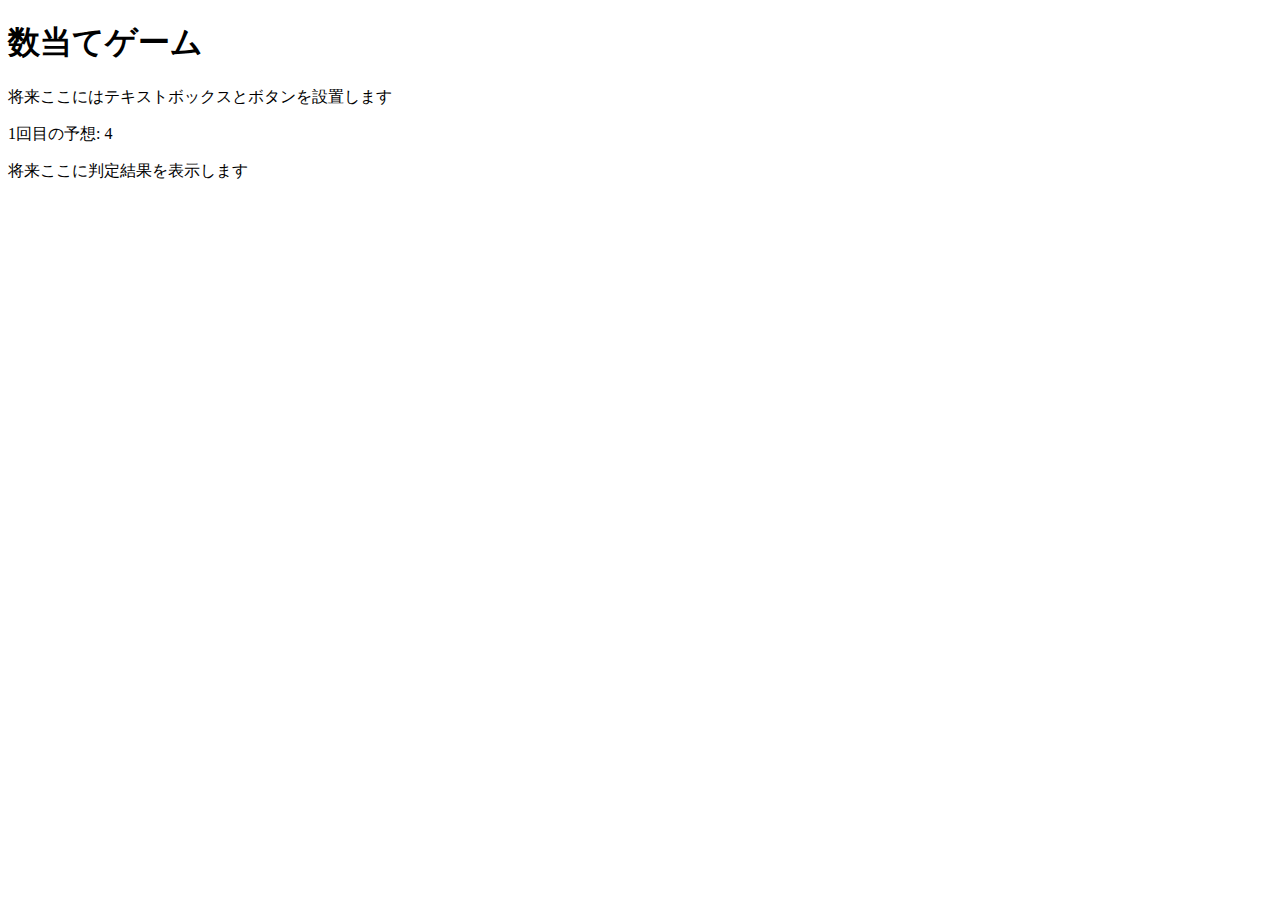
==== kazuate.html @ ac1c82bd "変更" ====
<!DOCTYPE html>
<html>
  <head>
    <meta charset="utf-8">
    <title>数当てゲーム</title>
    <script src="kazuate.js" defer></script>
  </head>

  <body>
    <h1>数当てゲーム</h1>
    <p>将来ここにはテキストボックスとボタンを設置します</p>
    <p><span id="kaisu">1</span>回目の予想: <span id="answer">4</span></p>
    <p id="result">将来ここに判定結果を表示します</p>
  </body>
</html>
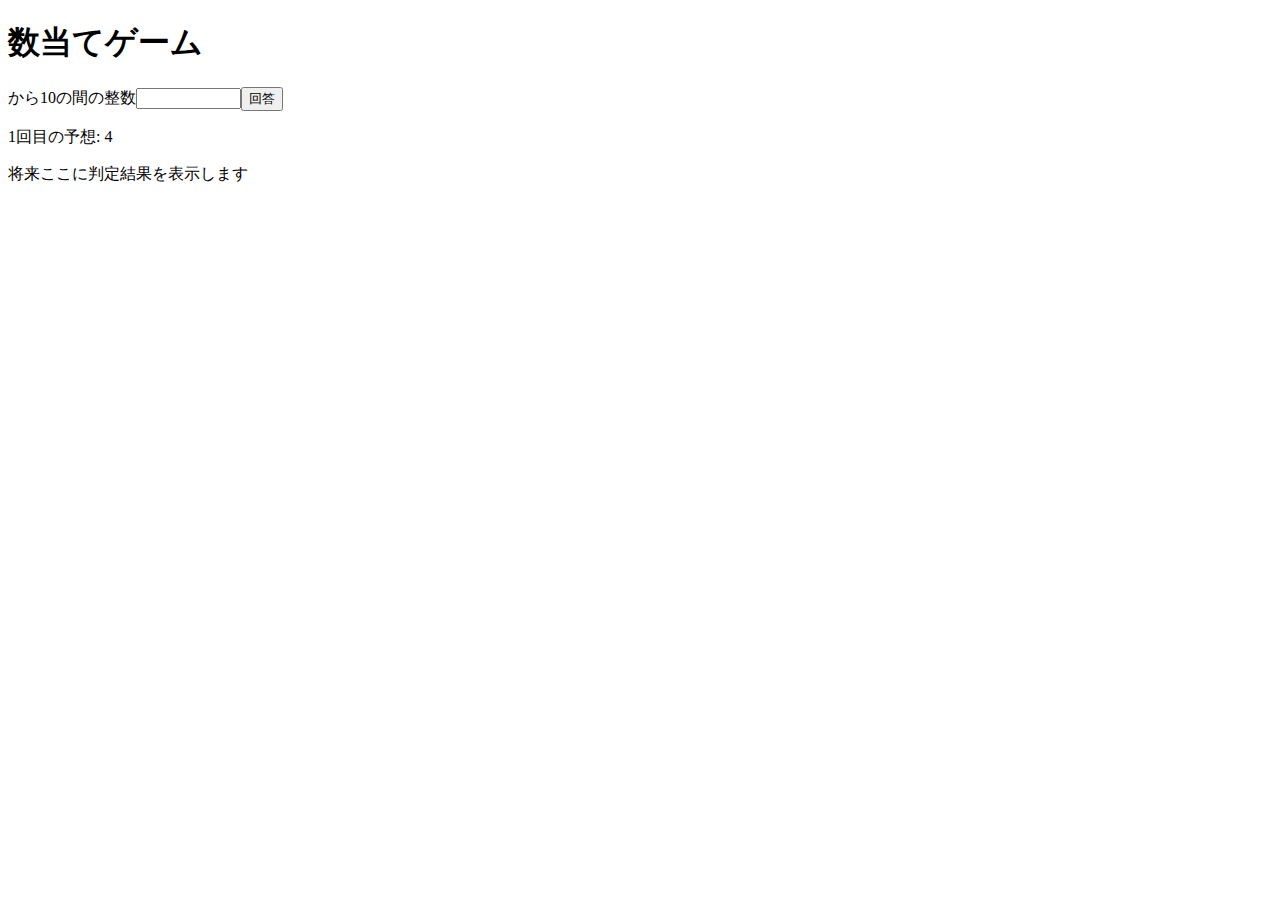
==== commit 914c367a: "変更完了" ====
--- a/kazuate.html
+++ b/kazuate.html
@@ -8,7 +8,7 @@
 
   <body>
     <h1>数当てゲーム</h1>
-    <p>将来ここにはテキストボックスとボタンを設置します</p>
+    <p><label for="nyuryoku">から10の間の整数</label><input type="text" name="nyuryoku" size="10"><button id="print">回答</button></p>
     <p><span id="kaisu">1</span>回目の予想: <span id="answer">4</span></p>
     <p id="result">将来ここに判定結果を表示します</p>
   </body>
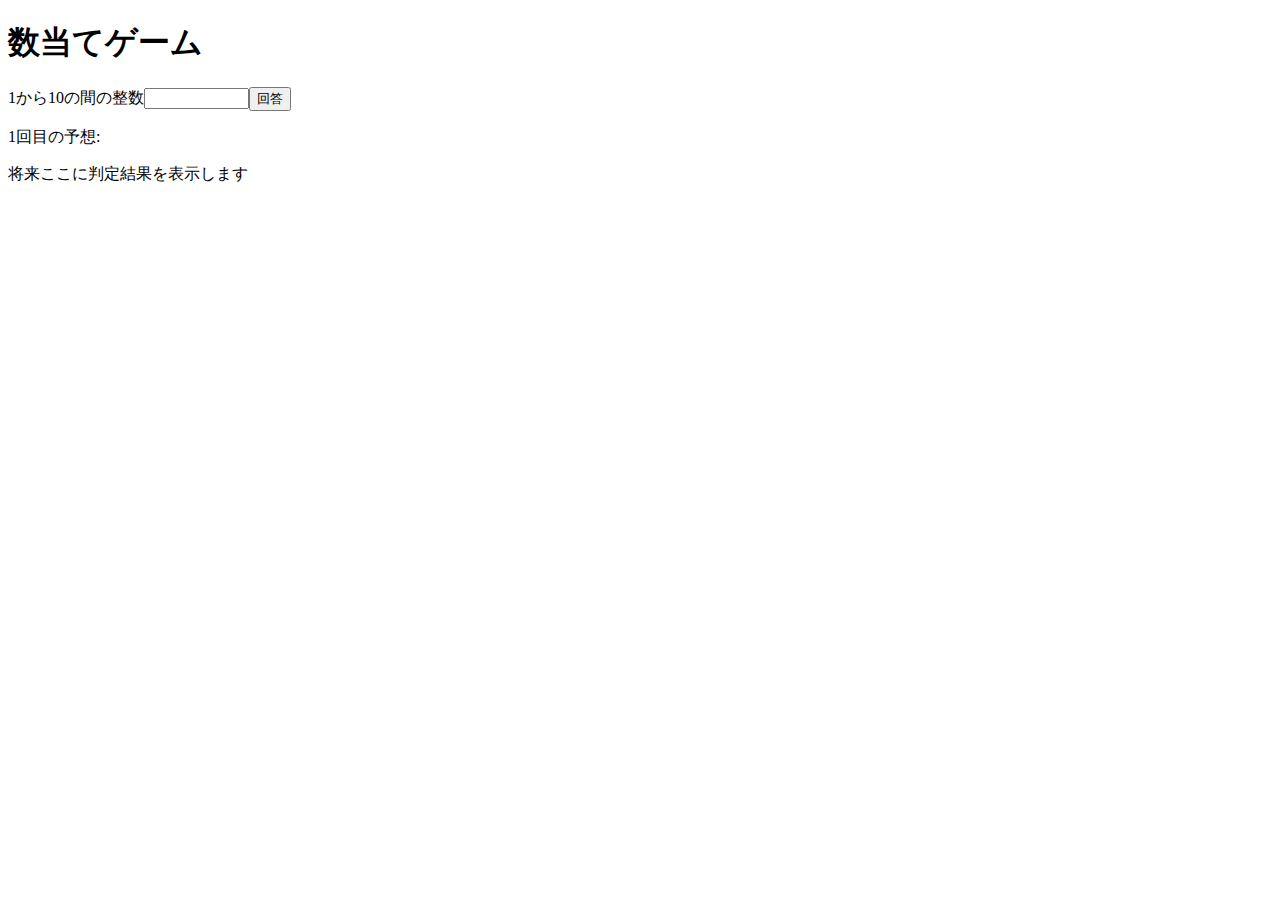
==== commit 29942b2b: "変更完了" ====
--- a/kazuate.html
+++ b/kazuate.html
@@ -8,8 +8,8 @@
 
   <body>
     <h1>数当てゲーム</h1>
-    <p><label for="nyuryoku">から10の間の整数</label><input type="text" name="nyuryoku" size="10"><button id="print">回答</button></p>
-    <p><span id="kaisu">1</span>回目の予想: <span id="answer">4</span></p>
+    <p><label for="nyuryoku">1から10の間の整数</label><input type="text" name="nyuryoku" size="10"><button id="print">回答</button></p>
+    <p><span id="kaisu">1</span>回目の予想: <span id="answer"></span></p>
     <p id="result">将来ここに判定結果を表示します</p>
   </body>
 </html>